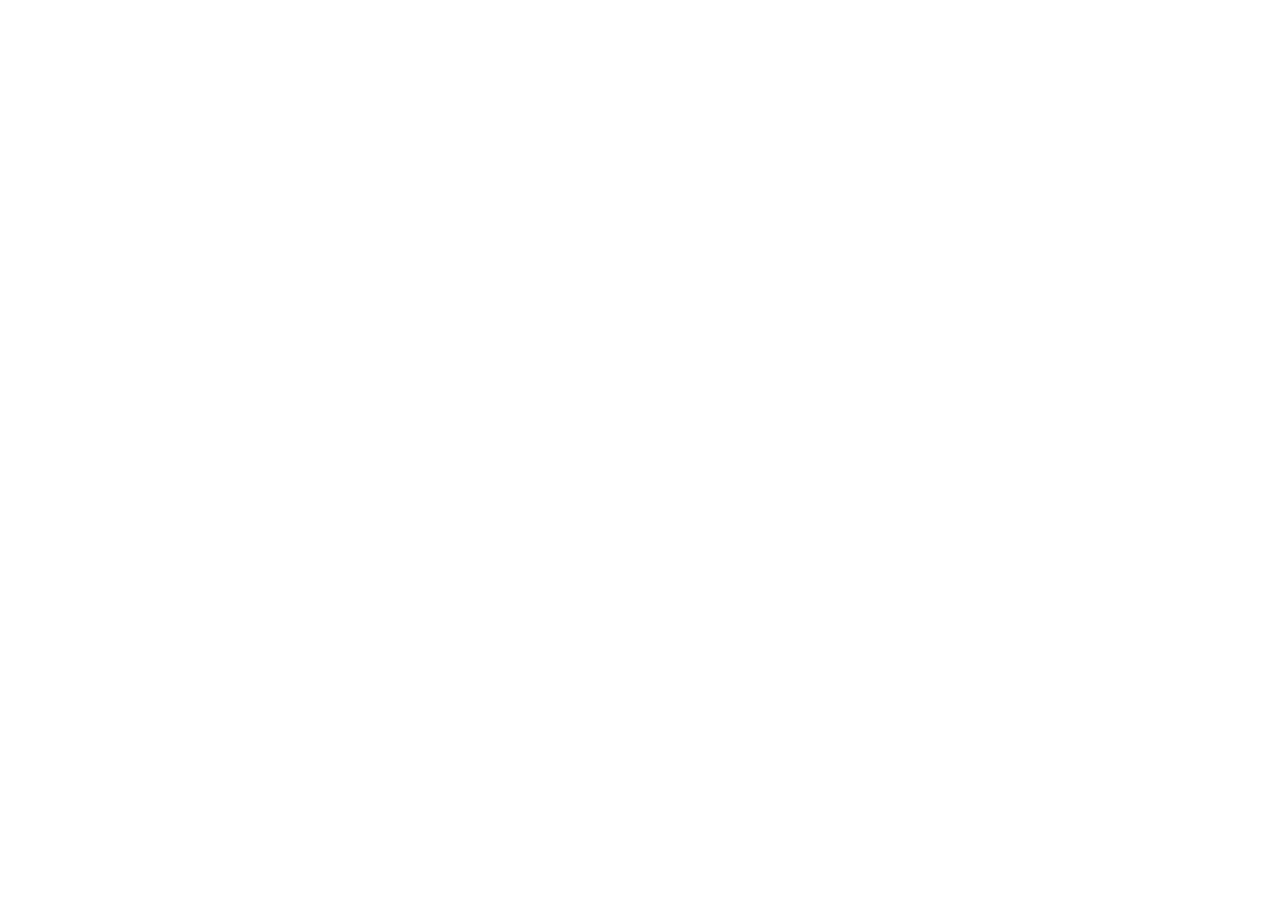
==== admin.html @ df577e18 "Add files via upload" ====
<!DOCTYPE html>
<html lang="en">
<head>
<meta charset="UTF-8">
<meta name="viewport" content="width=device-width, initial-scale=1.0">
<title>User Administration · AFC - Town Hall Meeting</title>
<link rel="preconnect" href="https://fonts.googleapis.com">
<link href="https://fonts.googleapis.com/css2?family=Space+Grotesk:wght@500;600;700&family=Inter:wght@400;500;600;700&family=IBM+Plex+Mono:wght@400;500&display=swap" rel="stylesheet">
<link rel="stylesheet" href="css/style.css">
</head>
<body>
<script src="js/remoteApi.js"></script>
<script src="js/store.js"></script>
<script src="js/auth.js"></script>
<script src="js/app.js"></script>

<script>
let currentUser = null;

function deptOptions(selected){
  return STORE.departments().all().map(d=>`<option value="${d.id}" ${d.id===selected?'selected':''}>${escapeHtml(d.name)}</option>`).join('');
}
function roleOptions(selected){
  return STORE.roles().all().map(r=>`<option value="${r.id}" ${r.id===selected?'selected':''}>${escapeHtml(r.name)}</option>`).join('');
}

function userFormModal(existing){
  const isEdit = !!existing;
  openModal(`
    <div class="modal__head"><h3>${isEdit?'Edit user':'Create user'}</h3><button class="modal-close" onclick="closeModal()">&times;</button></div>
    <div class="modal__body">
      <form id="user-form" novalidate>
        <div class="field" id="f-fullName">
          <label>User full name *</label>
          <input class="input" id="fullName" value="${isEdit?escapeHtml(existing.fullName):''}" placeholder="e.g. Kasun Jayasuriya">
          <div class="error-text">Enter the user's full name.</div>
        </div>
        <div class="field" id="f-callName">
          <label>Employee call name *</label>
          <input class="input" id="callName" value="${isEdit?escapeHtml(existing.callName):''}" placeholder="e.g. Kasun">
          <div class="error-text">Enter the name they go by day-to-day.</div>
        </div>
        <div class="field-row">
          <div class="field" id="f-department">
            <label>Department *</label>
            <select class="input" id="department"><option value="">Select department</option>${deptOptions(existing?existing.department:'')}</select>
            <div class="error-text">Select a department.</div>
          </div>
          <div class="field" id="f-role">
            <label>User role *</label>
            <select class="input" id="role"><option value="">Select role</option>${roleOptions(existing?existing.role:'')}</select>
            <div class="error-text">Select a role.</div>
          </div>
        </div>
        <div class="field" id="f-email">
          <label>Email address *</label>
          <input class="input" type="email" id="email" value="${isEdit?escapeHtml(existing.email):''}" placeholder="name@company.com">
          <div class="hint">This is also the username used to sign in.</div>
          <div class="error-text">Enter a valid email address.</div>
        </div>
        ${!isEdit ? `
        <div class="field" id="f-password">
          <label>Temporary password *</label>
          <input class="input" type="text" id="password" placeholder="Set an initial password">
          <div class="hint">Share this with the user — they can request a reset later.</div>
          <div class="error-text">Set a temporary password.</div>
        </div>` : ''}
      </form>
    </div>
    <div class="modal__foot">
      <button class="btn btn-outline" onclick="closeModal()">Cancel</button>
      <button class="btn btn-primary" id="save-user-btn">${isEdit?'Save changes':'Create user'}</button>
    </div>
  `);

  document.getElementById('save-user-btn').addEventListener('click', async ()=>{
    const fields = ['fullName','callName','department','role','email'];
    if(!isEdit) fields.push('password');
    let valid = true;
    fields.forEach(f=>{
      document.getElementById('f-'+f).classList.remove('invalid');
      if(!document.getElementById(f).value.trim()){ document.getElementById('f-'+f).classList.add('invalid'); valid = false; }
    });
    const email = document.getElementById('email').value.trim();
    if(email && !/^\S+@\S+\.\S+$/.test(email)){ document.getElementById('f-email').classList.add('invalid'); valid = false; }
    if(!valid) return;

    const dupe = STORE.users().where(u => u.email.toLowerCase()===email.toLowerCase() && (!isEdit || u.id!==existing.id));
    if(dupe.length){ document.getElementById('f-email').classList.add('invalid'); toast('That email is already in use.', 'error'); return; }

    const payload = {
      fullName: document.getElementById('fullName').value.trim(),
      callName: document.getElementById('callName').value.trim(),
      department: document.getElementById('department').value,
      role: document.getElementById('role').value,
      email,
    };
    const btn = document.getElementById('save-user-btn');
    btn.disabled = true; btn.textContent = 'Saving…';
    try{
      if(isEdit){
        await STORE.users().update(existing.id, payload);
        toast('User updated.', 'success');
      } else {
        payload.password = document.getElementById('password').value;
        payload.status = 'Active';
        payload.createdAt = STORE.nowISO();
        payload.id = STORE.uid('user');
        await STORE.users().insert(payload);
        toast('User created.', 'success');
      }
      closeModal();
      renderList();
    } catch(err){
      toast('Could not save user: ' + (err.message||err), 'error');
      btn.disabled = false; btn.textContent = isEdit?'Save changes':'Create user';
    }
  });
}

function resetPasswordModal(u){
  openModal(`
    <div class="modal__head"><h3>Reset password</h3><button class="modal-close" onclick="closeModal()">&times;</button></div>
    <div class="modal__body">
      <p style="margin-top:0;color:var(--text-muted);font-size:13px;">Set a new temporary password for <b style="color:var(--text)">${escapeHtml(u.fullName)}</b>. Share it with them securely.</p>
      <div class="field" id="f-newpass">
        <label>New password *</label>
        <input class="input" id="newpass" placeholder="Enter a new password">
        <div class="error-text">Enter a new password.</div>
      </div>
    </div>
    <div class="modal__foot">
      <button class="btn btn-outline" onclick="closeModal()">Cancel</button>
      <button class="btn btn-primary" id="confirm-reset-btn">Reset password</button>
    </div>
  `);
  document.getElementById('confirm-reset-btn').addEventListener('click', async ()=>{
    const val = document.getElementById('newpass').value;
    if(!val){ document.getElementById('f-newpass').classList.add('invalid'); return; }
    const btn = document.getElementById('confirm-reset-btn');
    btn.disabled = true; btn.textContent = 'Saving…';
    try{
      await STORE.users().update(u.id, { password: val });
      toast('Password reset.', 'success');
      closeModal();
    } catch(err){
      toast('Could not reset password: ' + (err.message||err), 'error');
      btn.disabled = false; btn.textContent = 'Reset password';
    }
  });
}

async function toggleStatus(u){
  const next = u.status === 'Active' ? 'Inactive' : 'Active';
  try{
    await STORE.users().update(u.id, { status: next });
    toast(`User ${next==='Active'?'reactivated':'deactivated'}.`, 'success');
    renderList();
  } catch(err){
    toast('Could not update status: ' + (err.message||err), 'error');
  }
}

function deleteUser(u){
  if(u.id === currentUser.id){ toast("You can't delete your own account.", 'error'); return; }
  confirmAction({
    title:'Delete this user?', message:`${u.fullName} will lose access immediately. Ideas they authored remain in the system.`,
    confirmLabel:'Delete', danger:true,
    onConfirm: async ()=>{
      try{
        await STORE.users().remove(u.id);
        toast('User deleted.', 'success');
        renderList();
      } catch(err){
        toast('Could not delete user: ' + (err.message||err), 'error');
      }
    }
  });
}

function renderList(){
  const users = STORE.users().all().sort((a,b)=>a.fullName.localeCompare(b.fullName));
  document.getElementById('content-mount').innerHTML = `
    <div class="card">
      <div class="card-pad" style="padding-bottom:0;">
        <div class="panel-head"><div><h3>All users</h3><p>${users.length} accounts</p></div></div>
      </div>
      <div class="table-wrap">
        <table class="data-table">
          <thead><tr><th>User</th><th>Department</th><th>Role</th><th>Email (username)</th><th>Status</th><th></th></tr></thead>
          <tbody>
            ${users.map(u=>`
              <tr>
                <td><div class="row-user"><div class="avatar">${initials(u.fullName)}</div><div><div class="name-strong">${escapeHtml(u.fullName)}</div><div class="muted" style="font-size:11.5px;">"${escapeHtml(u.callName)}"</div></div></div></td>
                <td>${escapeHtml(AUTH.deptName(u))}</td>
                <td><span class="pill tag-category hex-tag">${escapeHtml(AUTH.roleName(u))}</span></td>
                <td class="muted" style="font-family:var(--font-mono);font-size:12px;">${escapeHtml(u.email)}</td>
                <td><span class="pill ${u.status==='Active'?'pill-status-approved':'pill-status-rejected'} hex-tag">${u.status}</span></td>
                <td>
                  <div class="gap-8">
                    <button class="btn btn-ghost btn-sm" title="Edit" onclick='userFormModal(${JSON.stringify(u).replace(/'/g,"&#39;")})'>${ICONS.edit}</button>
                    <button class="btn btn-ghost btn-sm" title="Reset password" onclick='resetPasswordModal(${JSON.stringify(u).replace(/'/g,"&#39;")})'>${ICONS.key}</button>
                    <button class="btn btn-ghost btn-sm" title="${u.status==='Active'?'Deactivate':'Reactivate'}" onclick='toggleStatus(${JSON.stringify(u).replace(/'/g,"&#39;")})'>${u.status==='Active'?'⏸':'▶'}</button>
                    <button class="btn btn-ghost btn-sm" style="color:var(--rust)" title="Delete" onclick='deleteUser(${JSON.stringify(u).replace(/'/g,"&#39;")})'>${ICONS.trash}</button>
                  </div>
                </td>
              </tr>`).join('')}
          </tbody>
        </table>
      </div>
    </div>
  `;
}

bootPage(async ()=>{
  currentUser = AUTH.guardRole(['role_admin']);
  if(!currentUser) return;
  renderShell({
    activePage:'admin.html', eyebrow:'Administration', title:'User Administration',
    topbarActionsHtml: `<button class="btn btn-primary" id="new-user-btn">+ New user</button>`
  });
  renderList();
  document.getElementById('new-user-btn').addEventListener('click', ()=> userFormModal(null));
});
</script>
</body>
</html>
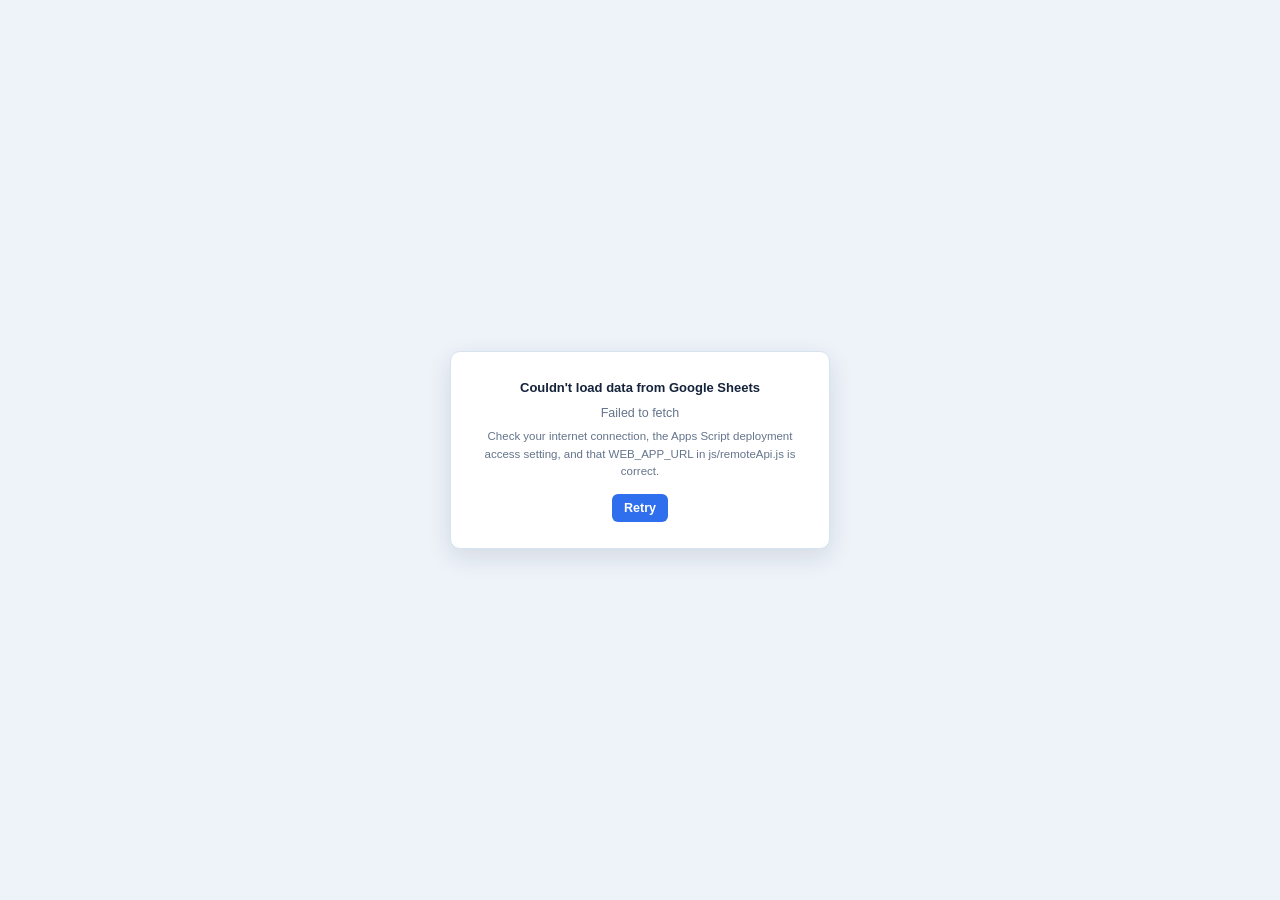
==== commit b5dad495: "Add files via upload" ====
--- a/admin.html
+++ b/admin.html
@@ -73,7 +73,7 @@
     </div>
   `);
 
-  document.getElementById('save-user-btn').addEventListener('click', async ()=>{
+  document.getElementById('save-user-btn').addEventListener('click', ()=> guardedAction(async ()=>{
     const fields = ['fullName','callName','department','role','email'];
     if(!isEdit) fields.push('password');
     let valid = true;
@@ -96,7 +96,7 @@
       email,
     };
     const btn = document.getElementById('save-user-btn');
-    btn.disabled = true; btn.textContent = 'Saving…';
+    setBtnBusy(btn, isEdit ? 'Saving…' : 'Creating…');
     try{
       if(isEdit){
         await STORE.users().update(existing.id, payload);
@@ -113,9 +113,9 @@
       renderList();
     } catch(err){
       toast('Could not save user: ' + (err.message||err), 'error');
-      btn.disabled = false; btn.textContent = isEdit?'Save changes':'Create user';
+      clearBtnBusy(btn);
     }
-  });
+  }));
 }
 
 function resetPasswordModal(u){
@@ -134,31 +134,35 @@
       <button class="btn btn-primary" id="confirm-reset-btn">Reset password</button>
     </div>
   `);
-  document.getElementById('confirm-reset-btn').addEventListener('click', async ()=>{
+  document.getElementById('confirm-reset-btn').addEventListener('click', ()=> guardedAction(async ()=>{
     const val = document.getElementById('newpass').value;
     if(!val){ document.getElementById('f-newpass').classList.add('invalid'); return; }
     const btn = document.getElementById('confirm-reset-btn');
-    btn.disabled = true; btn.textContent = 'Saving…';
+    setBtnBusy(btn, 'Saving…');
     try{
       await STORE.users().update(u.id, { password: val });
       toast('Password reset.', 'success');
       closeModal();
     } catch(err){
       toast('Could not reset password: ' + (err.message||err), 'error');
-      btn.disabled = false; btn.textContent = 'Reset password';
+      clearBtnBusy(btn);
+    }
+  }));
+}
+
+function toggleStatus(u, btnEl){
+  guardedAction(async ()=>{
+    if(btnEl) setBtnBusy(btnEl, '');
+    const next = u.status === 'Active' ? 'Inactive' : 'Active';
+    try{
+      await STORE.users().update(u.id, { status: next });
+      toast(`User ${next==='Active'?'reactivated':'deactivated'}.`, 'success');
+      renderList();
+    } catch(err){
+      toast('Could not update status: ' + (err.message||err), 'error');
+      if(btnEl) clearBtnBusy(btnEl);
     }
   });
-}
-
-async function toggleStatus(u){
-  const next = u.status === 'Active' ? 'Inactive' : 'Active';
-  try{
-    await STORE.users().update(u.id, { status: next });
-    toast(`User ${next==='Active'?'reactivated':'deactivated'}.`, 'success');
-    renderList();
-  } catch(err){
-    toast('Could not update status: ' + (err.message||err), 'error');
-  }
 }
 
 function deleteUser(u){
@@ -166,7 +170,7 @@
   confirmAction({
     title:'Delete this user?', message:`${u.fullName} will lose access immediately. Ideas they authored remain in the system.`,
     confirmLabel:'Delete', danger:true,
-    onConfirm: async ()=>{
+    onConfirm: ()=> guardedAction(async ()=>{
       try{
         await STORE.users().remove(u.id);
         toast('User deleted.', 'success');
@@ -174,7 +178,7 @@
       } catch(err){
         toast('Could not delete user: ' + (err.message||err), 'error');
       }
-    }
+    })
   });
 }
 
@@ -200,7 +204,7 @@
                   <div class="gap-8">
                     <button class="btn btn-ghost btn-sm" title="Edit" onclick='userFormModal(${JSON.stringify(u).replace(/'/g,"&#39;")})'>${ICONS.edit}</button>
                     <button class="btn btn-ghost btn-sm" title="Reset password" onclick='resetPasswordModal(${JSON.stringify(u).replace(/'/g,"&#39;")})'>${ICONS.key}</button>
-                    <button class="btn btn-ghost btn-sm" title="${u.status==='Active'?'Deactivate':'Reactivate'}" onclick='toggleStatus(${JSON.stringify(u).replace(/'/g,"&#39;")})'>${u.status==='Active'?'⏸':'▶'}</button>
+                    <button class="btn btn-ghost btn-sm" title="${u.status==='Active'?'Deactivate':'Reactivate'}" onclick='toggleStatus(${JSON.stringify(u).replace(/'/g,"&#39;")}, this)'>${u.status==='Active'?'⏸':'▶'}</button>
                     <button class="btn btn-ghost btn-sm" style="color:var(--rust)" title="Delete" onclick='deleteUser(${JSON.stringify(u).replace(/'/g,"&#39;")})'>${ICONS.trash}</button>
                   </div>
                 </td>
--- a/css/style.css
+++ b/css/style.css
@@ -0,0 +1,370 @@
+/* ============================================================
+   AFC - TOWN HALL MEETING — DESIGN SYSTEM
+   Theme: "Faceted signal" — ideas as cut gems in a confident,
+   corporate blue palette. Hexagonal facets mark category,
+   status and the brand mark throughout.
+   ============================================================ */
+
+:root{
+  /* --- Color tokens --- */
+  --ink:        #0B2A4D;   /* deep blue-navy — sidebar, headers */
+  --ink-2:      #113B69;   /* navy, one step lighter */
+  --ink-3:      #184F87;   /* navy, hover state */
+  --paper:      #EEF3FA;   /* cool blue-tinted background */
+  --surface:    #FFFFFF;   /* card surface */
+  --line:       #D8E3F0;   /* hairline border on paper */
+  --line-dark:  rgba(255,255,255,0.14);
+
+  --spark:      #2F6FED;   /* primary blue accent / CTA */
+  --spark-dark: #1B52C4;   /* blue hover/active */
+  --spark-ink:  #FFFFFF;   /* text on primary blue */
+
+  --slate:      #52698F;   /* secondary text / icons */
+  --text:       #15233B;   /* body text */
+  --text-muted: #64748B;
+  --text-inv:   #E9F1FC;   /* text on ink */
+  --text-inv-muted: #9FB6D9;
+
+  --green:      #2E8B57;   /* approved / success */
+  --green-bg:   #E7F3EC;
+  --rust:       #C1440E;   /* delete / rejected */
+  --rust-bg:    #FBEBE3;
+  --blue:       #1E6FBF;   /* info / submitted */
+  --blue-bg:    #E3EFFC;
+
+  /* --- Type --- */
+  --font-display: 'Space Grotesk', sans-serif;
+  --font-body: 'Inter', sans-serif;
+  --font-mono: 'IBM Plex Mono', monospace;
+
+  /* --- Shape / motion --- */
+  --radius: 10px;
+  --radius-sm: 6px;
+  --shadow-1: 0 1px 2px rgba(18,32,61,0.06), 0 1px 1px rgba(18,32,61,0.04);
+  --shadow-2: 0 8px 24px rgba(18,32,61,0.12);
+  --ease: cubic-bezier(.4,0,.2,1);
+}
+
+*{ box-sizing: border-box; }
+html{ -webkit-font-smoothing: antialiased; }
+body{
+  margin: 0;
+  font-family: var(--font-body);
+  background: var(--paper);
+  color: var(--text);
+  font-size: 14.5px;
+  line-height: 1.5;
+}
+h1,h2,h3,h4{ font-family: var(--font-display); margin: 0 0 4px; letter-spacing: -0.01em; color: var(--text); }
+a{ color: inherit; }
+button{ font-family: inherit; }
+::selection{ background: var(--spark); color: var(--spark-ink); }
+
+@media (prefers-reduced-motion: reduce){
+  *{ animation-duration: 0.001ms !important; transition-duration: 0.001ms !important; }
+}
+
+/* ============================================================
+   BRAND MARK — faceted hexagon "spark"
+   ============================================================ */
+.brand-mark{
+  width: 30px; height: 30px;
+  background: conic-gradient(from 210deg, var(--spark), #9FC4FF, var(--spark-dark), var(--spark));
+  clip-path: polygon(50% 0%, 95% 25%, 95% 75%, 50% 100%, 5% 75%, 5% 25%);
+  flex-shrink: 0;
+}
+.hex-tag{
+  clip-path: polygon(12% 0%, 88% 0%, 100% 50%, 88% 100%, 12% 100%, 0% 50%);
+}
+
+/* ============================================================
+   APP SHELL — sidebar + topbar + content
+   ============================================================ */
+.app-shell{ display: flex; min-height: 100vh; }
+
+.sidebar{
+  width: 232px;
+  flex-shrink: 0;
+  background: var(--ink);
+  color: var(--text-inv);
+  display: flex;
+  flex-direction: column;
+  position: fixed;
+  top: 0; bottom: 0; left: 0;
+  z-index: 40;
+}
+.sidebar__brand{
+  display: flex; align-items: center; gap: 10px;
+  padding: 20px 18px;
+  border-bottom: 1px solid var(--line-dark);
+}
+.sidebar__brand-text{ font-family: var(--font-display); font-size: 15px; line-height: 1.15; font-weight: 600; }
+.sidebar__brand-text span{ display:block; font-family: var(--font-mono); font-size: 10px; font-weight: 400; letter-spacing: 0.08em; color: var(--text-inv-muted); text-transform: uppercase; margin-top: 2px;}
+
+.sidebar__nav{ padding: 14px 10px; flex: 1; overflow-y: auto; }
+.sidebar__section-label{
+  font-family: var(--font-mono); font-size: 10px; text-transform: uppercase;
+  letter-spacing: 0.1em; color: var(--text-inv-muted); padding: 14px 10px 6px;
+}
+.sidebar__link{
+  display: flex; align-items: center; gap: 10px;
+  padding: 9px 10px; border-radius: var(--radius-sm);
+  color: var(--text-inv-muted); text-decoration: none;
+  font-size: 13.5px; font-weight: 500; margin-bottom: 2px;
+  transition: background .15s var(--ease), color .15s var(--ease);
+}
+.sidebar__link svg{ width:17px; height:17px; flex-shrink:0; opacity: .85; }
+.sidebar__link:hover{ background: var(--ink-2); color: var(--text-inv); }
+.sidebar__link.active{ background: var(--ink-3); color: #fff; box-shadow: inset 3px 0 0 var(--spark); }
+
+.sidebar__footer{
+  padding: 12px; border-top: 1px solid var(--line-dark);
+}
+.sidebar__user{ display:flex; align-items:center; gap:9px; padding: 8px; border-radius: var(--radius-sm); }
+.sidebar__user:hover{ background: var(--ink-2); cursor: pointer; }
+.avatar{
+  width: 32px; height: 32px; border-radius: 50%;
+  background: var(--spark); color: var(--spark-ink);
+  display:flex; align-items:center; justify-content:center;
+  font-family: var(--font-display); font-weight: 700; font-size: 12.5px;
+  flex-shrink: 0;
+}
+.sidebar__user-meta{ overflow:hidden; }
+.sidebar__user-name{ font-size: 12.5px; font-weight: 600; color:#fff; white-space:nowrap; overflow:hidden; text-overflow:ellipsis; }
+.sidebar__user-role{ font-size: 11px; color: var(--text-inv-muted); }
+.logout-btn{ background:none;border:none;color:var(--text-inv-muted);font-size:11.5px;cursor:pointer;padding:6px 8px; width:100%; text-align:left; }
+.logout-btn:hover{ color: var(--rust); }
+
+.main{ margin-left: 232px; flex: 1; min-width: 0; display:flex; flex-direction:column; }
+
+.topbar{
+  height: 62px; flex-shrink: 0;
+  background: var(--surface); border-bottom: 1px solid var(--line);
+  display:flex; align-items:center; justify-content: space-between;
+  padding: 0 26px; position: sticky; top:0; z-index: 30;
+}
+.topbar__title{ font-size: 17px; font-weight: 600; }
+.topbar__eyebrow{ font-family: var(--font-mono); font-size: 10.5px; color: var(--text-muted); text-transform: uppercase; letter-spacing: .08em; }
+.topbar__actions{ display:flex; gap: 10px; align-items:center; }
+
+.content{ padding: 26px; max-width: 1180px; width: 100%; }
+.content.wide{ max-width: 1360px; }
+
+/* ============================================================
+   BUTTONS
+   ============================================================ */
+.btn{
+  display: inline-flex; align-items:center; justify-content:center; gap: 7px;
+  border: 1px solid transparent; border-radius: var(--radius-sm);
+  font-weight: 600; font-size: 13.5px; padding: 9px 16px; cursor: pointer;
+  transition: all .15s var(--ease); white-space: nowrap;
+}
+.btn svg{ width: 15px; height:15px; }
+.btn-primary{ background: var(--spark); color: var(--spark-ink); }
+.btn-primary:hover{ background: var(--spark-dark); }
+.btn-ink{ background: var(--ink); color: #fff; }
+.btn-ink:hover{ background: var(--ink-2); }
+.btn-outline{ background: transparent; border-color: var(--line); color: var(--text); }
+.btn-outline:hover{ border-color: var(--slate); background: #F3F7FC; }
+.btn-ghost{ background: transparent; color: var(--slate); padding: 8px 10px; }
+.btn-ghost:hover{ background: var(--paper); color: var(--text); }
+.btn-danger{ background: transparent; color: var(--rust); border-color: var(--rust-bg); }
+.btn-danger:hover{ background: var(--rust-bg); }
+.btn-sm{ padding: 6px 11px; font-size: 12.5px; }
+.btn:disabled{ opacity: .45; cursor: not-allowed; }
+.btn-block{ width: 100%; }
+
+/* ============================================================
+   FORMS
+   ============================================================ */
+.field{ margin-bottom: 16px; }
+.field label{ display:block; font-size: 12.5px; font-weight: 600; margin-bottom: 6px; color: var(--text); }
+.field .hint{ font-size: 11.5px; color: var(--text-muted); margin-top: 5px; }
+.input, select.input, textarea.input{
+  width: 100%; padding: 10px 12px; border: 1px solid var(--line);
+  border-radius: var(--radius-sm); background: var(--surface); font-size: 13.5px;
+  font-family: inherit; color: var(--text); transition: border-color .15s var(--ease), box-shadow .15s var(--ease);
+}
+.input:focus, select.input:focus, textarea.input:focus{
+  outline: none; border-color: var(--spark-dark); box-shadow: 0 0 0 3px rgba(47,111,237,0.22);
+}
+textarea.input{ resize: vertical; min-height: 84px; }
+.field-row{ display:grid; grid-template-columns: 1fr 1fr; gap: 16px; }
+.file-drop{
+  border: 1.5px dashed var(--line); border-radius: var(--radius-sm);
+  padding: 18px; text-align:center; font-size: 12.5px; color: var(--text-muted); cursor:pointer;
+  transition: border-color .15s var(--ease), background .15s var(--ease);
+}
+.file-drop:hover{ border-color: var(--spark-dark); background: #F0F6FF; }
+.file-drop.has-file{ border-style: solid; border-color: var(--green); background: var(--green-bg); color: var(--text); }
+.error-text{ color: var(--rust); font-size: 12px; margin-top: 5px; display:none; }
+.field.invalid .input{ border-color: var(--rust); }
+.field.invalid .error-text{ display:block; }
+
+/* ============================================================
+   CARDS / PANELS
+   ============================================================ */
+.card{ background: var(--surface); border: 1px solid var(--line); border-radius: var(--radius); box-shadow: var(--shadow-1); }
+.card-pad{ padding: 22px; }
+.panel-head{ display:flex; align-items:center; justify-content:space-between; margin-bottom: 18px; }
+.panel-head p{ margin:2px 0 0; color: var(--text-muted); font-size: 12.5px; }
+
+/* ============================================================
+   BADGES / PILLS (faceted)
+   ============================================================ */
+.pill{
+  display:inline-flex; align-items:center; gap:5px;
+  font-family: var(--font-mono); font-size: 10.5px; font-weight: 500;
+  text-transform: uppercase; letter-spacing: .04em;
+  padding: 4px 11px 4px 9px;
+}
+.pill-status-draft{ background: #E4EAF2; color: var(--text-muted); }
+.pill-status-submitted{ background: var(--blue-bg); color: var(--blue); }
+.pill-status-approved{ background: var(--green-bg); color: var(--green); }
+.pill-status-rejected{ background: var(--rust-bg); color: var(--rust); }
+.pill-status-revision{ background: #E1F0F6; color: #0E6B85; }
+.tag-category{ background: var(--ink); color: var(--text-inv); font-family: var(--font-mono); font-size: 10px; padding: 4px 10px; }
+
+/* ============================================================
+   TABLE
+   ============================================================ */
+.table-wrap{ overflow-x:auto; }
+table.data-table{ width:100%; border-collapse: collapse; font-size: 13px; }
+.data-table th{
+  text-align:left; font-family: var(--font-mono); font-size: 10.5px; text-transform:uppercase;
+  letter-spacing:.06em; color: var(--text-muted); padding: 10px 12px; border-bottom: 1.5px solid var(--line);
+  white-space: nowrap;
+}
+.data-table td{ padding: 12px; border-bottom: 1px solid var(--line); vertical-align: middle; }
+.data-table tr:last-child td{ border-bottom:none; }
+.data-table tr:hover td{ background: #F3F7FC; }
+.row-user{ display:flex; align-items:center; gap:9px; }
+.row-user .avatar{ width:28px; height:28px; font-size:11px; }
+.name-strong{ font-weight:600; }
+.muted{ color: var(--text-muted); }
+
+/* ============================================================
+   STAT CARDS (dashboard)
+   ============================================================ */
+.stat-grid{ display:grid; grid-template-columns: repeat(4,1fr); gap: 16px; margin-bottom: 24px; }
+.stat-card{ background: var(--surface); border:1px solid var(--line); border-radius: var(--radius); padding: 18px 20px; position:relative; overflow:hidden; }
+.stat-card::before{
+  content:''; position:absolute; top:-16px; right:-16px; width:52px; height:52px;
+  background: var(--spark); opacity:.14;
+  clip-path: polygon(50% 0%, 95% 25%, 95% 75%, 50% 100%, 5% 75%, 5% 25%);
+}
+.stat-card .stat-label{ font-family: var(--font-mono); font-size: 10.5px; text-transform:uppercase; letter-spacing:.06em; color: var(--text-muted); }
+.stat-card .stat-value{ font-family: var(--font-display); font-size: 32px; font-weight:700; margin-top:6px; }
+.stat-card .stat-delta{ font-size: 11.5px; color: var(--green); margin-top:4px; }
+
+/* ============================================================
+   IDEA FEED CARD (idea view screen)
+   ============================================================ */
+.idea-card{ background: var(--surface); border:1px solid var(--line); border-radius: var(--radius); margin-bottom: 16px; overflow:hidden; }
+.idea-card__head{ display:flex; align-items:flex-start; justify-content:space-between; padding: 16px 18px 0; }
+.idea-card__author{ display:flex; gap: 10px; }
+.idea-card__meta .name-strong{ font-size: 13.5px; }
+.idea-card__meta .muted{ font-size: 12px; }
+.idea-card__body{ padding: 12px 18px 6px; }
+.idea-card__title{ font-family: var(--font-display); font-size: 16.5px; font-weight:700; margin-bottom:8px; }
+.idea-card__grid{ display:grid; grid-template-columns: 1fr 1fr; gap: 10px 20px; margin: 12px 0; }
+.idea-card__field-label{ font-family: var(--font-mono); font-size:10px; text-transform:uppercase; letter-spacing:.06em; color: var(--text-muted); margin-bottom:3px; }
+.idea-card__field-value{ font-size: 13px; }
+.idea-card__attachment{ display:inline-flex; align-items:center; gap:6px; font-size:12px; background:var(--paper); border:1px solid var(--line); border-radius:var(--radius-sm); padding:6px 10px; margin-top: 6px; }
+.idea-card__foot{ display:flex; align-items:center; justify-content:space-between; padding: 10px 18px; border-top:1px solid var(--line); margin-top: 10px; }
+.reactions{ display:flex; gap:4px; }
+.react-btn{ background:none; border:1px solid transparent; border-radius: var(--radius-sm); padding:6px 9px; font-size:12.5px; cursor:pointer; color:var(--text-muted); display:flex; align-items:center; gap:5px; transition: all .15s var(--ease); }
+.react-btn:hover{ background: var(--paper); color: var(--text); }
+.react-btn.active{ background: #E4EEFF; color: var(--spark-dark); border-color: #C2D9FA; font-weight:600; }
+.rating-stars{ display:flex; gap:2px; cursor:pointer; }
+.rating-stars svg{ width:16px; height:16px; }
+.comment-toggle{ background:none; border:none; color:var(--slate); font-size:12.5px; cursor:pointer; display:flex; align-items:center; gap:6px; }
+.comment-toggle:hover{ color: var(--text); }
+.comments-block{ border-top:1px solid var(--line); padding: 14px 18px; display:none; background: #F5F8FC; }
+.comments-block.open{ display:block; }
+.comment-row{ display:flex; gap:9px; margin-bottom: 12px; }
+.comment-bubble{ background:var(--surface); border:1px solid var(--line); border-radius: var(--radius-sm); padding:8px 12px; font-size:12.5px; flex:1; }
+.comment-bubble .name-strong{ font-size:12.5px; }
+.comment-input-row{ display:flex; gap:8px; margin-top: 6px; }
+
+/* ============================================================
+   FILTER BAR
+   ============================================================ */
+.filter-bar{ display:flex; gap:10px; flex-wrap:wrap; align-items:center; margin-bottom: 18px; background: var(--surface); border:1px solid var(--line); border-radius: var(--radius); padding: 12px 14px; }
+.filter-bar .input{ padding: 8px 11px; font-size: 13px; }
+.filter-bar .search-wrap{ position:relative; flex:1; min-width: 200px; }
+.filter-bar .search-wrap svg{ position:absolute; left:11px; top:50%; transform:translateY(-50%); width:15px; height:15px; color: var(--text-muted); }
+.filter-bar .search-wrap .input{ padding-left: 34px; }
+
+/* ============================================================
+   MODAL / TOAST
+   ============================================================ */
+.modal-backdrop{ position:fixed; inset:0; background: rgba(18,32,61,0.45); display:none; align-items:center; justify-content:center; z-index:100; padding:20px; }
+.modal-backdrop.open{ display:flex; }
+.modal{ background:var(--surface); border-radius: var(--radius); width: 100%; max-width: 460px; box-shadow: var(--shadow-2); max-height: 90vh; overflow-y:auto; }
+.modal__head{ display:flex; align-items:center; justify-content:space-between; padding:18px 20px; border-bottom:1px solid var(--line); }
+.modal__body{ padding: 20px; }
+.modal__foot{ padding: 14px 20px; border-top:1px solid var(--line); display:flex; justify-content:flex-end; gap:10px; }
+.modal-close{ background:none;border:none;font-size:18px;cursor:pointer;color:var(--text-muted); line-height:1; }
+
+.toast-stack{ position:fixed; bottom:20px; right:20px; z-index:200; display:flex; flex-direction:column; gap:10px; }
+.toast{ background: var(--ink); color:#fff; padding: 12px 16px; border-radius: var(--radius-sm); font-size:13px; box-shadow: var(--shadow-2); display:flex; align-items:center; gap:9px; min-width:220px; animation: toast-in .2s var(--ease); }
+.toast.success{ box-shadow: var(--shadow-2), inset 3px 0 0 var(--green); }
+.toast.error{ box-shadow: var(--shadow-2), inset 3px 0 0 var(--rust); }
+@keyframes toast-in{ from{ opacity:0; transform: translateY(8px);} to{opacity:1; transform:translateY(0);} }
+
+/* ============================================================
+   LOGIN SCREEN
+   ============================================================ */
+.login-screen{ min-height:100vh; display:flex; align-items:center; justify-content:center; background: var(--ink); position:relative; overflow:hidden; padding: 20px;}
+.login-screen::before{
+  content:''; position:absolute; width:640px; height:640px; right:-220px; top:-220px;
+  background: conic-gradient(from 120deg, var(--spark), transparent 60%);
+  opacity:.14; clip-path: polygon(50% 0%, 95% 25%, 95% 75%, 50% 100%, 5% 75%, 5% 25%);
+}
+.login-card{ position:relative; background: var(--surface); border-radius: 14px; width:100%; max-width: 380px; padding: 34px 32px; box-shadow: var(--shadow-2); }
+.login-brand{ display:flex; align-items:center; gap:12px; margin-bottom: 26px; }
+.login-brand-text{ font-family: var(--font-display); font-weight:700; font-size:18px; }
+.login-brand-text span{ display:block; font-family: var(--font-mono); font-size:10.5px; font-weight:400; color:var(--text-muted); text-transform:uppercase; letter-spacing:.08em;}
+.login-footnote{ text-align:center; font-size:11.5px; color: var(--text-inv-muted); margin-top:18px; }
+.demo-creds{ background: var(--paper); border:1px dashed var(--line); border-radius: var(--radius-sm); padding:10px 12px; font-family: var(--font-mono); font-size:11px; color:var(--text-muted); margin-top: 16px; line-height:1.7; }
+
+/* ============================================================
+   EMPTY STATE
+   ============================================================ */
+.empty-state{ text-align:center; padding: 50px 20px; color: var(--text-muted); }
+.empty-state svg{ width:40px; height:40px; margin-bottom:12px; opacity:.5; }
+.empty-state h3{ color:var(--text); font-size:15px; }
+.empty-state p{ font-size: 13px; max-width:320px; margin: 4px auto 0; }
+
+/* ============================================================
+   MISC
+   ============================================================ */
+.divider{ height:1px; background:var(--line); margin: 20px 0; }
+.flex-between{ display:flex; align-items:center; justify-content:space-between; }
+.gap-8{ display:flex; gap:8px; align-items:center; }
+.section-title{ font-family: var(--font-mono); font-size:11px; text-transform:uppercase; letter-spacing:.08em; color:var(--text-muted); margin-bottom:10px; }
+.tabs{ display:flex; gap:4px; border-bottom:1px solid var(--line); margin-bottom:20px; }
+.tab-btn{ background:none; border:none; padding:10px 4px; margin-right:22px; font-size:13.5px; font-weight:600; color:var(--text-muted); cursor:pointer; border-bottom:2px solid transparent; }
+.tab-btn.active{ color: var(--text); border-bottom-color: var(--spark); }
+.kv-list{ font-size:13px; }
+.kv-list div{ display:flex; justify-content:space-between; padding:7px 0; border-bottom:1px solid var(--line); }
+.kv-list div:last-child{ border-bottom:none; }
+
+@media (max-width: 880px){
+  .sidebar{ transform: translateX(-100%); transition: transform .2s var(--ease); }
+  .sidebar.open{ transform: translateX(0); }
+  .main{ margin-left:0; }
+  .stat-grid{ grid-template-columns: 1fr 1fr; }
+  .field-row{ grid-template-columns: 1fr; }
+  .idea-card__grid{ grid-template-columns: 1fr; }
+}
+
+/* ============================================================
+   GLOBAL LOADER / ERROR OVERLAY
+   ============================================================ */
+.global-loader{ position:fixed; inset:0; background:var(--paper); display:flex; align-items:center; justify-content:center; z-index:500; }
+.global-loader__box{ text-align:center; font-size:13px; color:var(--text-muted); }
+.global-loader__box.error{ background:var(--surface); border:1px solid var(--line); padding:26px 30px; border-radius:var(--radius); max-width:380px; box-shadow: var(--shadow-2); color: var(--text); }
+.spinner{ width:28px;height:28px;border:3px solid var(--line); border-top-color:var(--spark); border-radius:50%; margin:0 auto 12px; animation:spin .8s linear infinite; }
+@keyframes spin{ to{ transform:rotate(360deg);} }
